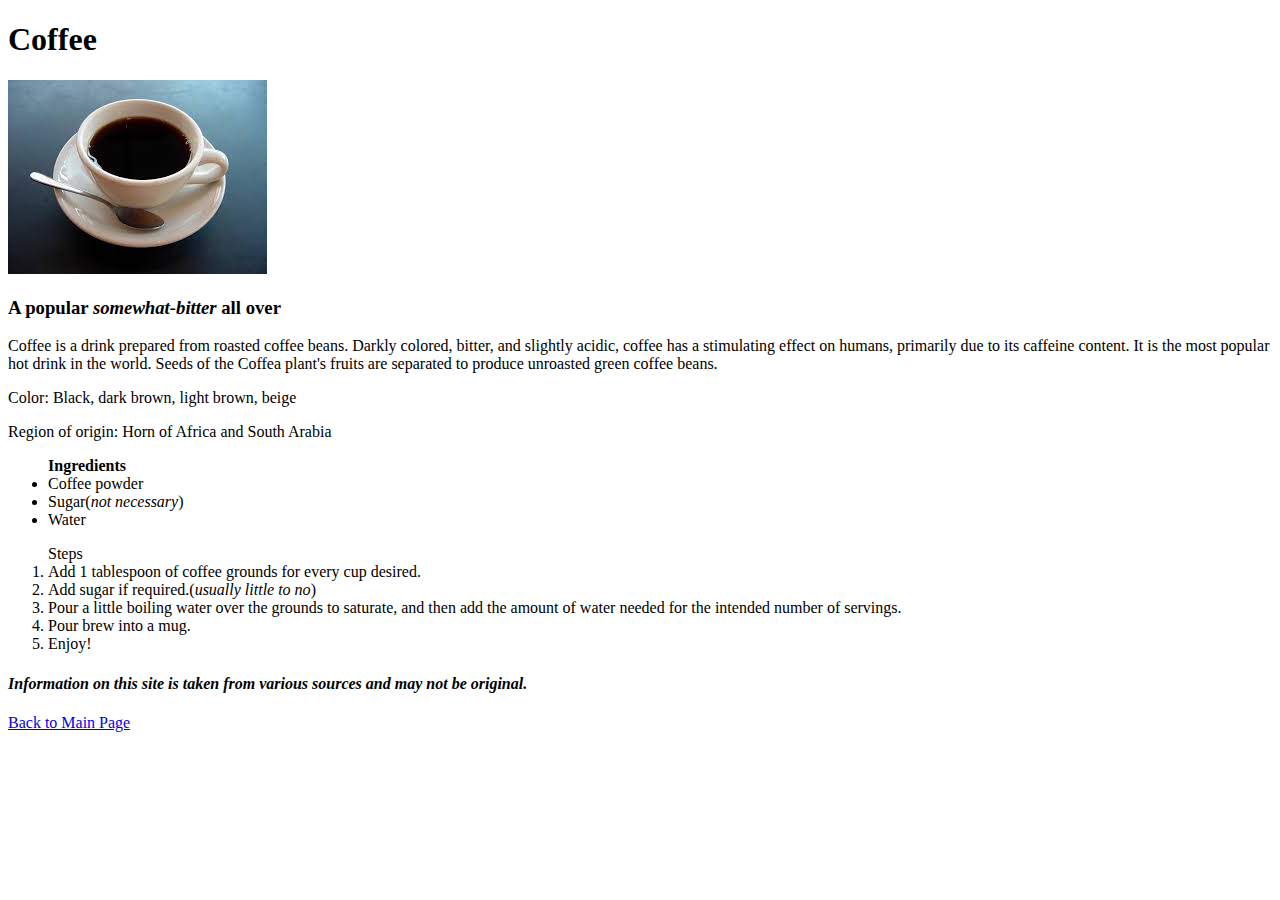
==== recipes/coffee.html @ 768a80dc "Adding Odin Recipes" ====
<!DOCTYPE html>
<html lang="en">
    <head>
        <meta charset="utf-8">
        <title>Coffee Recipe (from powder)</title>
    </head>
    
    <body>
        <h1>Coffee </h1>
        <img src="coffee.jpeg"/>
        <h3>A popular <i>somewhat-bitter</i> all over</h3>
        <p>Coffee is a drink prepared from roasted coffee beans. Darkly colored, bitter, and slightly acidic, coffee has a stimulating effect on humans, primarily due to its caffeine content. It is the most popular hot drink in the world. Seeds of the Coffea plant's fruits are separated to produce unroasted green coffee beans. </p>
        <p>Color: Black, dark brown, light brown, beige</p>
        <p>Region of origin: Horn of Africa and South Arabia</p>

        <ul><b>Ingredients</b>
            <li>Coffee powder</li>
            <li>Sugar(<i>not necessary</i>)</li>
            <li>Water</li>
        </ul>

        <ol>Steps
            <li>Add 1 tablespoon of coffee grounds for every cup desired.</li>
            <li>Add sugar if required.(<i>usually little to no</i>)</li>
            <li>Pour a little boiling water over the grounds to saturate, and then add the amount of water needed for the intended number of servings.</li>
            <li>Pour brew into a mug.</li>
            <li>Enjoy!</li>
        </ol>

        <h4><i>Information on this site is taken from various sources and may not be original.</h4></i>
        <a href="../index.html">Back to Main Page</a>
    </body>

</html>
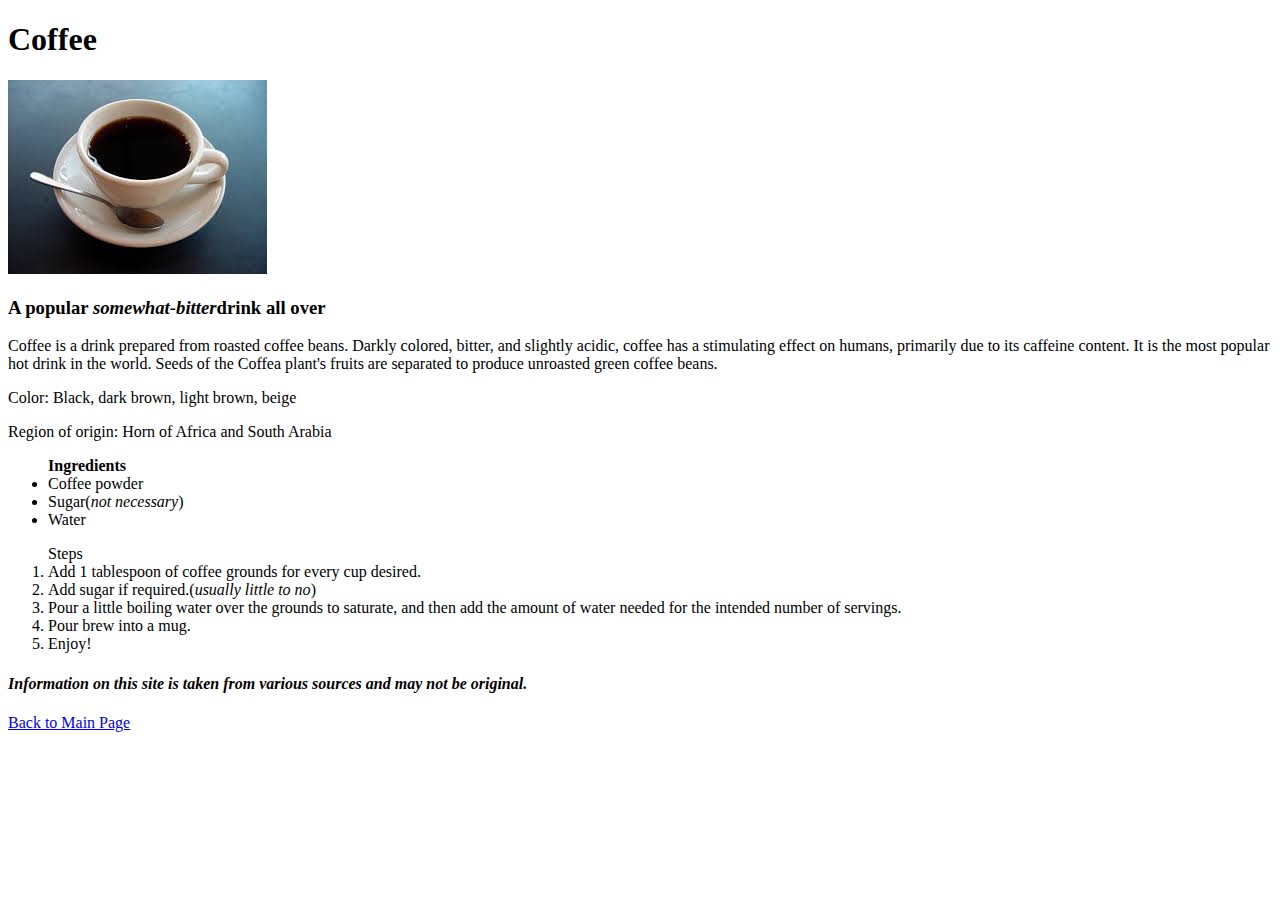
==== commit 0cc3cc45: "Fixed a type on Coffee Recipe" ====
--- a/recipes/coffee.html
+++ b/recipes/coffee.html
@@ -8,7 +8,7 @@
     <body>
         <h1>Coffee </h1>
         <img src="coffee.jpeg"/>
-        <h3>A popular <i>somewhat-bitter</i> all over</h3>
+        <h3>A popular <i>somewhat-bitter</i>drink all over</h3>
         <p>Coffee is a drink prepared from roasted coffee beans. Darkly colored, bitter, and slightly acidic, coffee has a stimulating effect on humans, primarily due to its caffeine content. It is the most popular hot drink in the world. Seeds of the Coffea plant's fruits are separated to produce unroasted green coffee beans. </p>
         <p>Color: Black, dark brown, light brown, beige</p>
         <p>Region of origin: Horn of Africa and South Arabia</p>
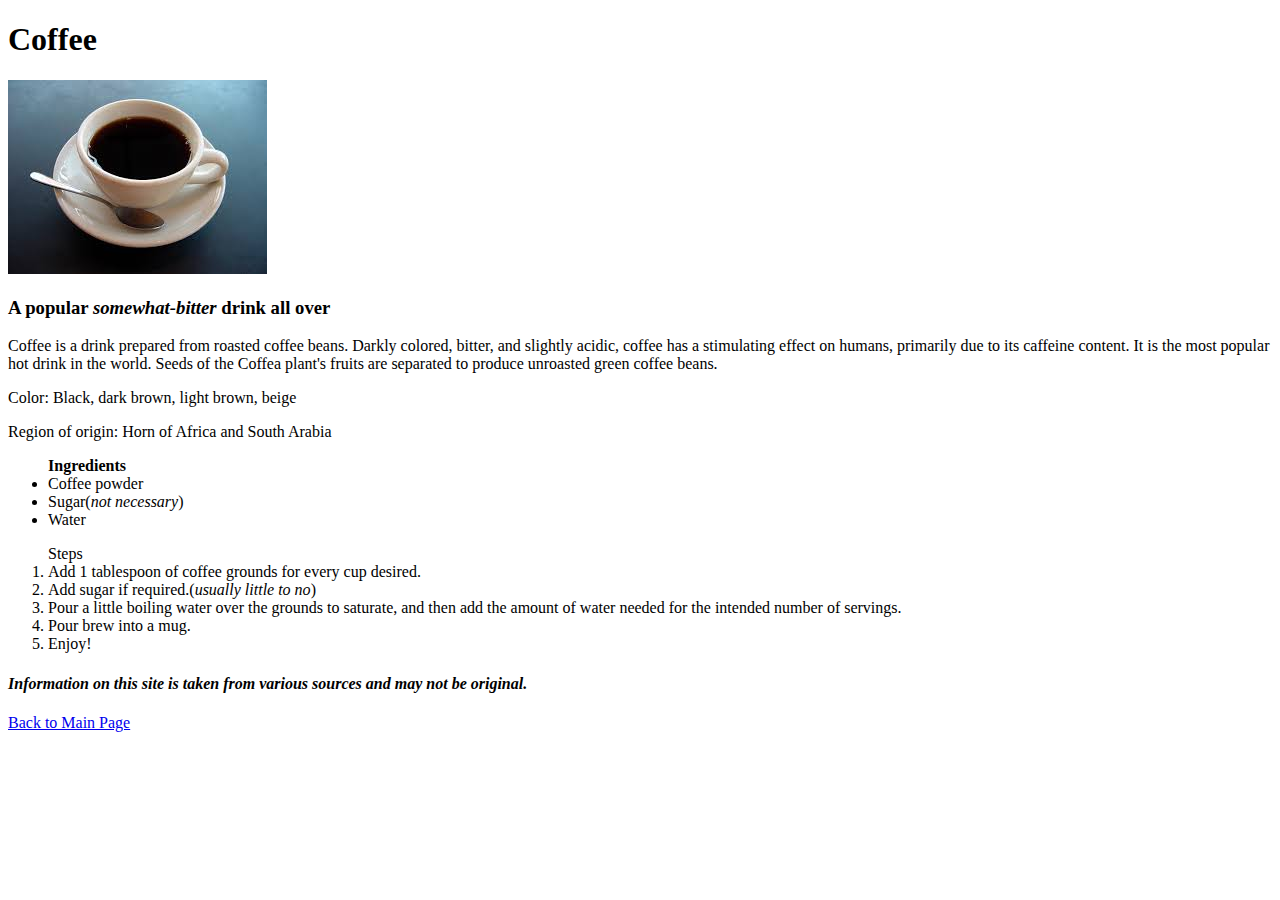
==== commit a58e410d: "Fixed another typo on Coffee Recipe" ====
--- a/recipes/coffee.html
+++ b/recipes/coffee.html
@@ -8,7 +8,7 @@
     <body>
         <h1>Coffee </h1>
         <img src="coffee.jpeg"/>
-        <h3>A popular <i>somewhat-bitter</i>drink all over</h3>
+        <h3>A popular <i>somewhat-bitter</i> drink all over</h3>
         <p>Coffee is a drink prepared from roasted coffee beans. Darkly colored, bitter, and slightly acidic, coffee has a stimulating effect on humans, primarily due to its caffeine content. It is the most popular hot drink in the world. Seeds of the Coffea plant's fruits are separated to produce unroasted green coffee beans. </p>
         <p>Color: Black, dark brown, light brown, beige</p>
         <p>Region of origin: Horn of Africa and South Arabia</p>
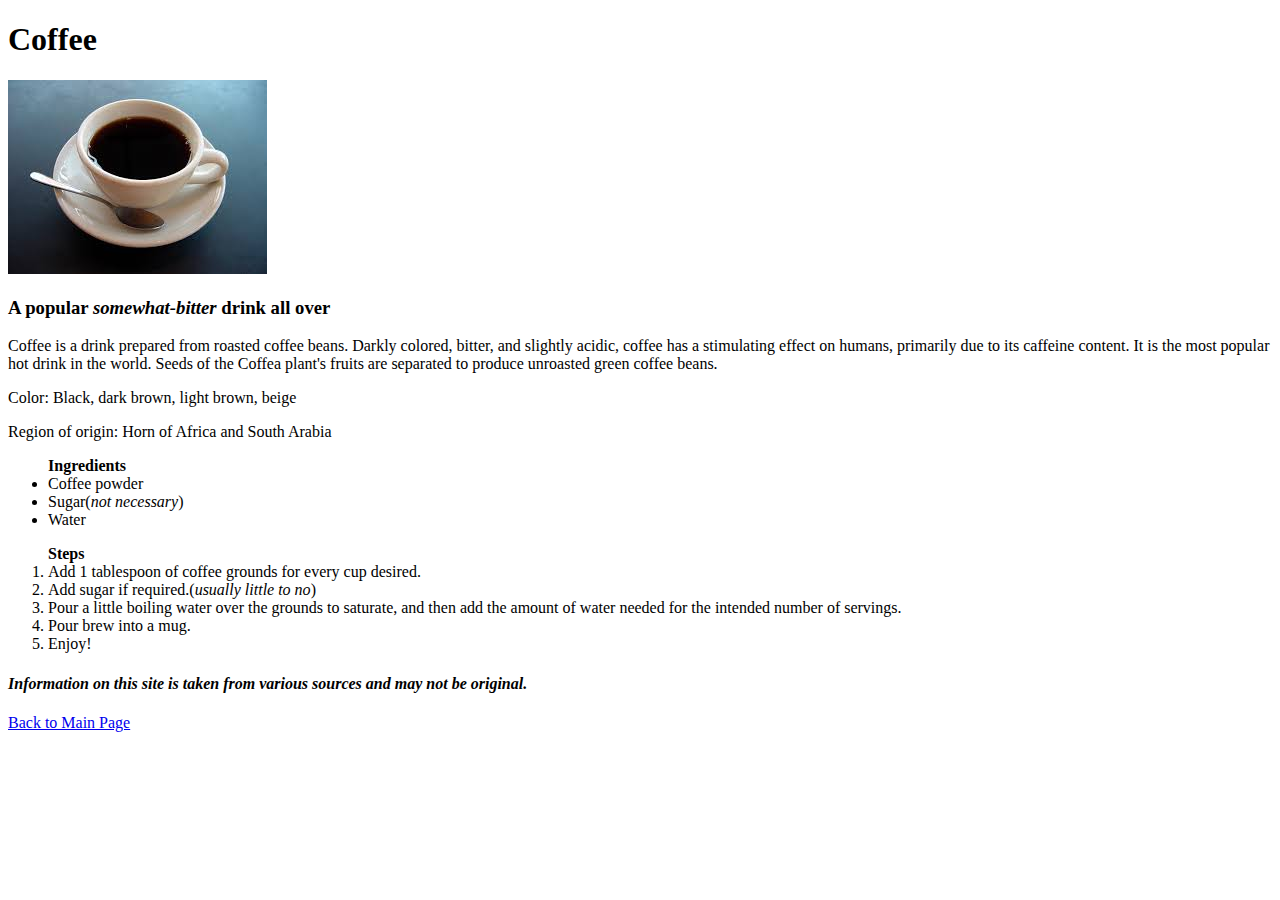
==== commit c6db3691: "Fix another typo of Coffee.html" ====
--- a/recipes/coffee.html
+++ b/recipes/coffee.html
@@ -19,7 +19,7 @@
             <li>Water</li>
         </ul>
 
-        <ol>Steps
+        <ol><b>Steps</b>
             <li>Add 1 tablespoon of coffee grounds for every cup desired.</li>
             <li>Add sugar if required.(<i>usually little to no</i>)</li>
             <li>Pour a little boiling water over the grounds to saturate, and then add the amount of water needed for the intended number of servings.</li>
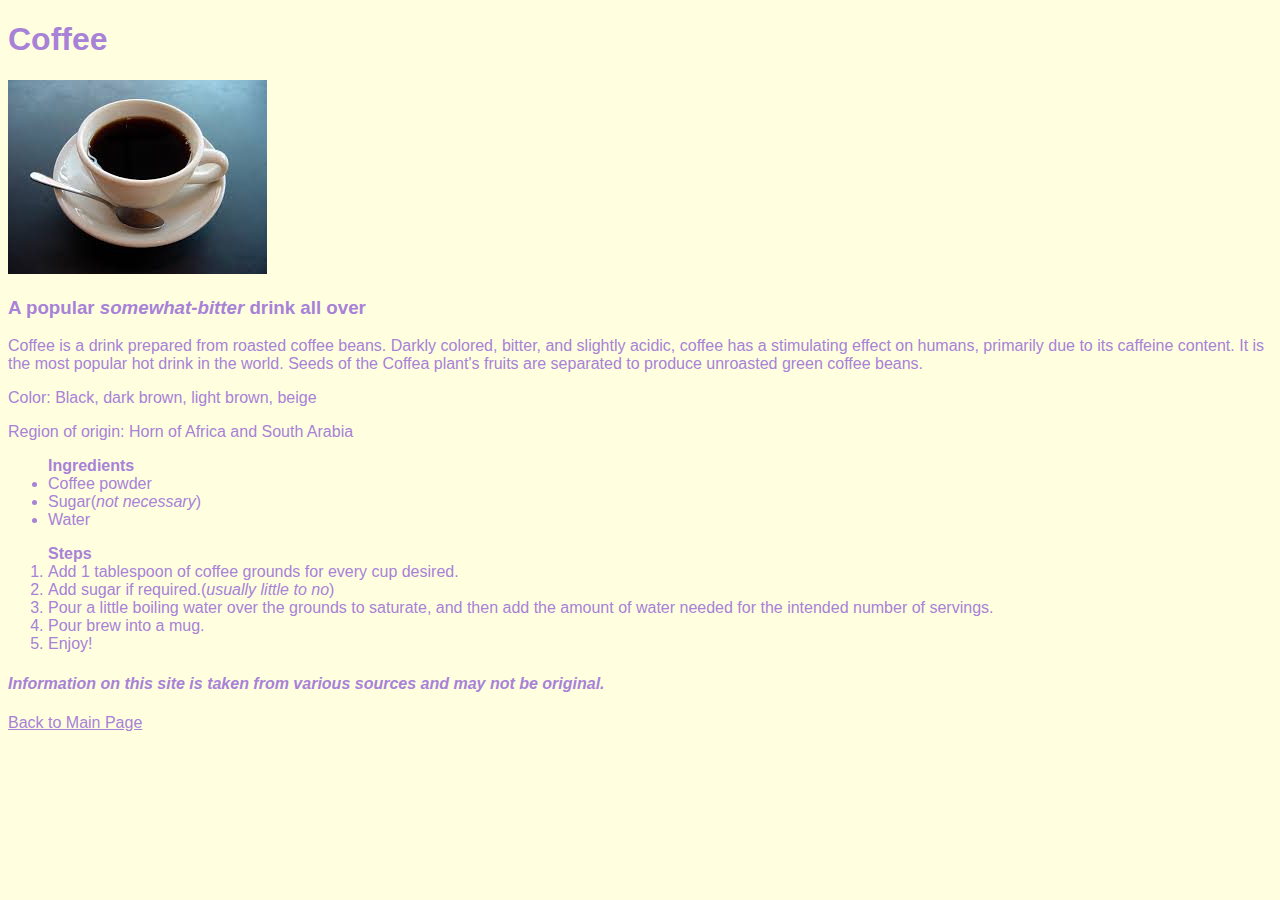
==== commit 628dafbd: "Add colors to the pages" ====
--- a/recipes/coffee.html
+++ b/recipes/coffee.html
@@ -3,6 +3,7 @@
     <head>
         <meta charset="utf-8">
         <title>Coffee Recipe (from powder)</title>
+        <link rel="stylesheet" href="../style.css"/>
     </head>
     
     <body>
--- a/style.css
+++ b/style.css
@@ -0,0 +1,13 @@
+* {
+    font-family: Helvetica, sans-serif;
+    color:rgb(167,130,215);
+    background-color: lightyellow;
+}
+
+.recipeslist .list {
+    color : blue;
+}
+
+.recipeslist .point {
+    color: blue;
+}